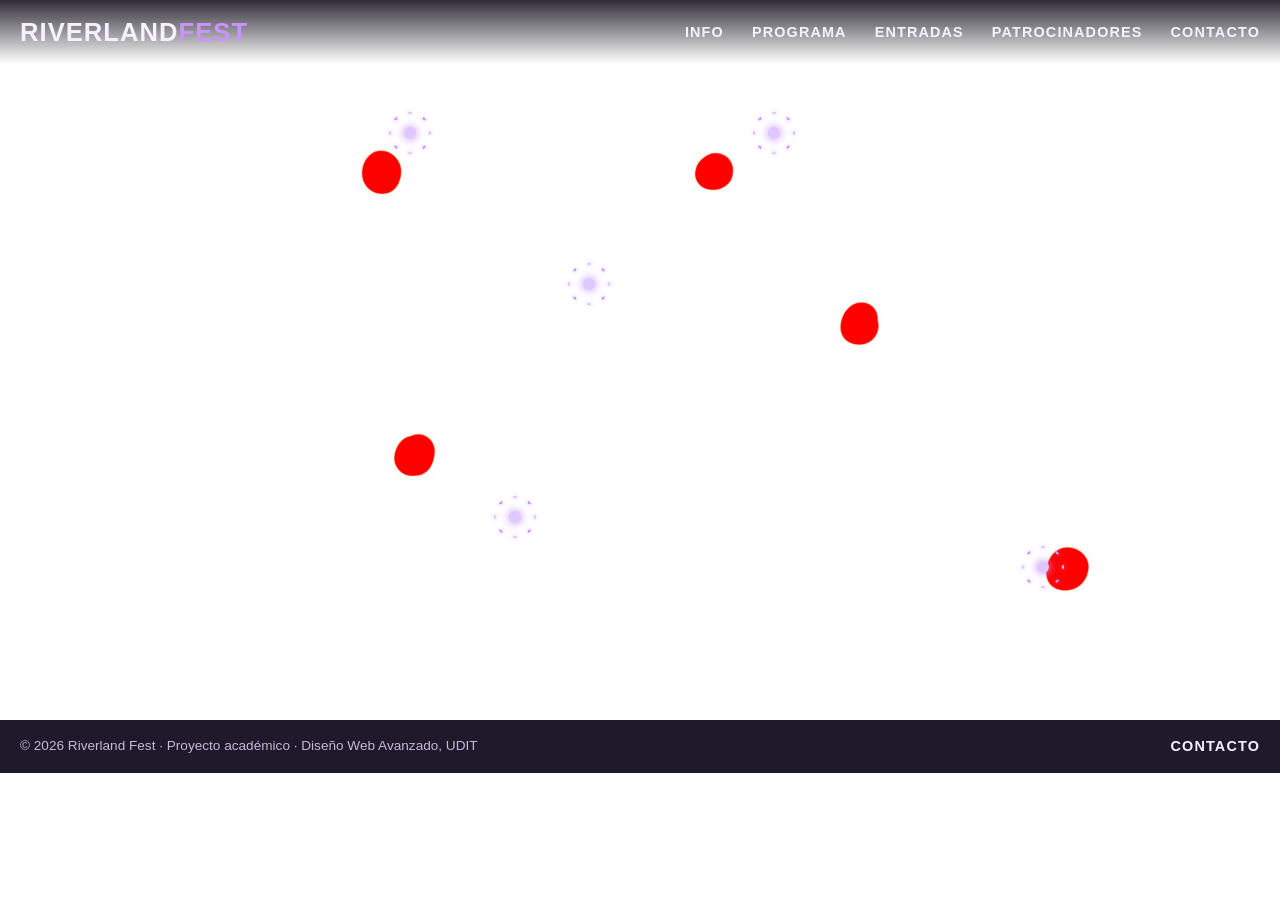
==== index.html @ 35d3eb3a "correcciones" ====
<!DOCTYPE html>
<html lang="es">
<head>
  <meta charset="UTF-8">
  <meta name="viewport" content="width=device-width, initial-scale=1">
  <title>Riverland Fest 2026 · Valle de la Música, Arriondas</title>
  <meta name="description" content="Web interactiva del Riverland Fest: fechas, programa, entradas, patrocinadores y contacto.">
  <link rel="stylesheet" href="./style.css">
  <script src="./script.js" defer></script>
</head>
<body>
  <header class="site-header">
    <a class="logo" href="#visual" aria-label="Riverland Fest, inicio">RIVERLAND<span>FEST</span></a>
    <button class="nav-toggle" type="button" aria-expanded="false" aria-controls="menu" aria-label="Abrir menú">
      <span></span><span></span><span></span>
    </button>
    <nav id="menu" class="nav" aria-label="Principal">
      <ul>
        <li><button type="button" data-open="info">Info</button></li>
        <li><button type="button" data-open="programa">Programa</button></li>
        <li><button type="button" data-open="entradas">Entradas</button></li>
        <li><button type="button" data-open="patrocinadores">Patrocinadores</button></li>
        <li><button type="button" data-open="contacto">Contacto</button></li>
      </ul>
    </nav>
  </header>

  <main id="visual" class="scroller">
    <div class="stage" id="stage">

      <div class="media">
        <img src="./media/Ilustración_sin_título.jpg" alt="" aria-hidden="true">
      </div>

      <button class="hotspot" type="button" data-open="info" aria-label="Info" style="--x:32%; --y:18.5%"><span class="dot"></span><span class="tag">Info</span></button>
      <button class="hotspot" type="button" data-open="programa" aria-label="Programa" style="--x:60.5%; --y:18.5%"><span class="dot"></span><span class="tag">Programa</span></button>
      <button class="hotspot" type="button" data-open="entradas" aria-label="Entradas" style="--x:46%; --y:39.4%"><span class="dot"></span><span class="tag">Entradas</span></button>
      <button class="hotspot" type="button" data-open="patrocinadores" aria-label="Patrocinadores" style="--x:40.2%; --y:71.8%"><span class="dot"></span><span class="tag">Patrocinadores</span></button>
      <button class="hotspot" type="button" data-open="contacto" aria-label="Contacto" style="--x:81.5%; --y:78.8%"><span class="dot"></span><span class="tag">Contacto</span></button>
    </div>
    <p class="hint" aria-hidden="true">Desliza → para ver más</p>
  </main>

  <footer class="site-footer">
    <p>© 2026 Riverland Fest · Proyecto académico · Diseño Web Avanzado, UDIT</p>
    <button type="button" data-open="contacto">Contacto</button>
  </footer>

  <dialog id="info" class="modal" aria-labelledby="info-t">
    <h2 id="info-t">El festival</h2>
    <div class="grid-3">
      <article class="card"><h3>Fechas</h3><p>Viernes 21 al domingo 23 de agosto de 2026, de 18:00 a 06:30.</p></article>
      <article class="card"><h3>Lugar</h3><p>El Valle de la Música, N-634 km 340, Arriondas (Asturias).</p></article>
      <article class="card"><h3>Escenarios</h3><p>El Valle, El Bosque y La Carpa.</p></article>
    </div>
    <h3 class="sub">Cómo llegar</h3>
    <p class="muted">En coche por la N-634, o en bus hasta Gijón y enlace a Arriondas.</p>
    <button class="btn" type="button" data-close>Cerrar</button>
  </dialog>

  <dialog id="programa" class="modal" aria-labelledby="programa-t">
    <h2 id="programa-t">Programa</h2>
    <div class="tabs" role="tablist" aria-label="Días del festival">
      <button class="tab is-active" role="tab" id="tab-0" aria-selected="true" aria-controls="panel" data-day="0" type="button">Viernes 21</button>
      <button class="tab" role="tab" id="tab-1" aria-selected="false" aria-controls="panel" data-day="1" type="button" tabindex="-1">Sábado 22</button>
      <button class="tab" role="tab" id="tab-2" aria-selected="false" aria-controls="panel" data-day="2" type="button" tabindex="-1">Domingo 23</button>
    </div>
    <ul id="panel" class="lineup" role="tabpanel" aria-labelledby="tab-0"></ul>
    <p class="note">Pulsa un artista para ver más información.</p>
    <button class="btn" type="button" data-close>Cerrar</button>
  </dialog>

  <dialog id="entradas" class="modal" aria-labelledby="entradas-t">
    <h2 id="entradas-t">Entradas</h2>
    <p class="note">Precios de ejemplo para el proyecto: sustitúyelos por los reales (atributo data-price).</p>
    <div class="grid-3">
      <article class="price-card">
        <h3>Día suelto</h3><p class="price">35 €</p>
        <ul><li>Un día a elegir</li><li>Los 3 escenarios</li></ul>
        <button class="btn buy" type="button" data-ticket="Día suelto" data-price="35">Elegir</button>
      </article>
      <article class="price-card featured">
        <h3>Abono 3 días</h3><p class="price">80 €</p>
        <ul><li>Viernes, sábado y domingo</li><li>Los 3 escenarios</li></ul>
        <button class="btn buy" type="button" data-ticket="Abono 3 días" data-price="80">Elegir</button>
      </article>
      <article class="price-card">
        <h3>Abono + camping</h3><p class="price">105 €</p>
        <ul><li>Abono de 3 días</li><li>Zona de acampada</li></ul>
        <button class="btn buy" type="button" data-ticket="Abono + camping" data-price="105">Elegir</button>
      </article>
    </div>
    <div id="resumen" class="resumen" hidden>
      <p id="resumen-tipo"></p>
      <label for="cantidad">Cantidad</label>
      <input id="cantidad" type="number" min="1" max="10" value="1">
      <p class="total">Total: <strong id="resumen-total"></strong></p>
      <a class="btn" href="https://www.riverlandfest.com/" target="_blank" rel="noopener">Ir a la web oficial</a>
    </div>
    <button class="btn btn-ghost" type="button" data-close>Cerrar</button>
  </dialog>

  <dialog id="patrocinadores" class="modal" aria-labelledby="pat-t">
    <h2 id="pat-t">Patrocinadores</h2>
    <ul class="sponsors"><li>Patrocinador 1</li><li>Patrocinador 2</li><li>Patrocinador 3</li><li>Patrocinador 4</li></ul>
    <button class="btn" type="button" data-close>Cerrar</button>
  </dialog>

  <dialog id="contacto" class="modal" aria-labelledby="contacto-t">
    <h2 id="contacto-t">Contacto</h2>
    <form id="form" class="form" novalidate>
      <div class="field"><label for="nombre">Nombre</label><input id="nombre" name="nombre" type="text" autocomplete="name"><p class="error" aria-live="polite"></p></div>
      <div class="field"><label for="email">Email</label><input id="email" name="email" type="email" autocomplete="email"><p class="error" aria-live="polite"></p></div>
      <div class="field"><label for="asunto">Asunto</label>
        <select id="asunto" name="asunto"><option value="">Elige una opción</option><option>Entradas</option><option>Camping</option><option>Prensa</option><option>Otro</option></select>
        <p class="error" aria-live="polite"></p></div>
      <div class="field"><label for="mensaje">Mensaje</label><textarea id="mensaje" name="mensaje" rows="3"></textarea><p class="error" aria-live="polite"></p></div>
      <div class="field check"><input id="privacidad" name="privacidad" type="checkbox"><label for="privacidad">Acepto la política de privacidad</label><p class="error" aria-live="polite"></p></div>
      <div><button class="btn" type="submit">Enviar</button> <button class="btn btn-ghost" type="button" data-close>Cerrar</button></div>
      <p id="form-ok" class="ok" role="status"></p>
    </form>
  </dialog>

  <dialog id="artista" class="modal modal--small" aria-labelledby="artista-t">
    <h2 id="artista-t"></h2>
    <p id="artista-info"></p>
    <button class="btn" type="button" data-close>Cerrar</button>
  </dialog>
</body>
</html>
---- style.css ----
:root {
  --bg: #130f1b;
  --bg-alt: #20192b;
  --bg-card: #2b2239;
  --text: #f7f1ff;
  --muted: #c6b8d9;
  --lilac: #dfc7ff;
  --lilac-bright: #c994ff;
  --lilac-deep: #a96df5;
  --border: #59476e;
  --font-display: Helvetica, Arial, sans-serif;
  --font-body: Helvetica, Arial, sans-serif;
  --gap: 1.25rem;
  --radius: 14px;
  --header-h: 64px;
  --footer-h: 52px;
  --ratio: 1.7778; /* se actualiza sola al cargarla */
  --stage-h: calc(100vh - var(--footer-h));
}
@supports (height: 100svh) { :root { --stage-h: calc(100svh - var(--footer-h)); } }
*, *::before, *::after { box-sizing: border-box; }
body {
  margin: 0;
  background: #f3f3f3 url('./media/Ilustración_sin_título.jpg') center center / cover no-repeat fixed;
  color: var(--text);
  font-family: var(--font-body);
  line-height: 1.5;
}
h1, h2, h3 { font-family: var(--font-display); font-weight: 700; text-transform: uppercase; margin: 0 0 .5em; line-height: 1.05; }
h2 { font-size: clamp(2rem, 6vw, 3rem); color: var(--lilac); }
h3 { font-size: 1.4rem; }
.muted, .note { color: var(--muted); }
.note { font-size: .9rem; }
:focus-visible { outline: 3px solid var(--lilac); outline-offset: 3px; }

/* Cabecera transparente y menú */
.site-header { position: fixed; inset: 0 0 auto 0; height: var(--header-h); display: flex; align-items: center; justify-content: space-between; padding: 0 1.25rem; background: linear-gradient(rgba(19,15,27,.88), transparent); z-index: 10; }
.logo { font-family: var(--font-display); font-size: 1.6rem; font-weight: 700; text-decoration: none; color: var(--text); letter-spacing: .04em; }
.logo span { color: var(--lilac-bright); }
.nav ul { display: flex; gap: 1.75rem; list-style: none; margin: 0; padding: 0; }
.nav button, .site-footer button { background: none; border: 0; color: var(--text); font: 700 .9rem var(--font-body); text-transform: uppercase; letter-spacing: .08em; cursor: pointer; padding: .4rem 0; }
.nav button:hover, .site-footer button:hover { color: var(--lilac); }
.nav-toggle { display: none; background: none; border: 0; padding: .5rem; cursor: pointer; }
.nav-toggle span { display: block; width: 26px; height: 3px; margin: 5px 0; background: var(--text); transition: transform .3s, opacity .3s; }
.nav-toggle[aria-expanded="true"] span:nth-child(1) { transform: translateY(8px) rotate(45deg); }
.nav-toggle[aria-expanded="true"] span:nth-child(2) { opacity: 0; }
.nav-toggle[aria-expanded="true"] span:nth-child(3) { transform: translateY(-8px) rotate(-45deg); }

/* Visual con hotspots */
.scroller { position: relative; }
.stage {
  position: relative;
  width: 100%;
  aspect-ratio: var(--ratio);
  background: transparent;
}
.media {
  position: absolute;
  inset: 0;
}
.media img, .media video {
  display: block;
  width: 100%;
  height: 100%;
  object-fit: cover;
  background: #f3f3f3;
}
.no-media .media { display: none; }
.hotspot { position: absolute; left: var(--x); top: var(--y); transform: translate(-50%, -50%); display: grid; place-items: center; width: 32px; height: 32px; padding: 0; border: 0; border-radius: 50%; background: transparent; cursor: pointer; }
.dot { position: relative; display: block; width: 12px; height: 12px; border-radius: 50%; background: var(--lilac); box-shadow: 0 0 7px 2px rgba(201,148,255,.62); transition: transform .2s, box-shadow .2s; }
.dot::after { position: absolute; top: 50%; left: 50%; width: 42px; height: 42px; border-radius: 50%; background: radial-gradient(circle at 50% 0%, var(--lilac) 0 1.7px, transparent 2.6px), radial-gradient(circle at 85% 15%, var(--lilac-bright) 0 1.6px, transparent 2.5px), radial-gradient(circle at 100% 50%, var(--lilac) 0 1.7px, transparent 2.6px), radial-gradient(circle at 85% 85%, var(--lilac-bright) 0 1.6px, transparent 2.5px), radial-gradient(circle at 50% 100%, var(--lilac) 0 1.7px, transparent 2.6px), radial-gradient(circle at 15% 85%, var(--lilac-bright) 0 1.6px, transparent 2.5px), radial-gradient(circle at 0% 50%, var(--lilac) 0 1.7px, transparent 2.6px), radial-gradient(circle at 15% 15%, var(--lilac-bright) 0 1.6px, transparent 2.5px); content: ""; filter: drop-shadow(0 0 2px rgba(201,148,255,.85)); pointer-events: none; transform: translate(-50%, -50%); animation: sparkle 2.4s ease-in-out infinite alternate; }
@keyframes sparkle { from { opacity: .55; transform: translate(-50%, -50%) rotate(-12deg) scale(.92); } to { opacity: 1; transform: translate(-50%, -50%) rotate(12deg) scale(1.08); } }
.tag { position: absolute; top: 50%; left: calc(100% + .45rem); transform: translate(-.25rem, -50%); padding: .3rem .65rem; border: 1px solid rgba(223,199,255,.35); border-radius: 999px; background: rgba(32,25,43,.94); color: var(--text); font: 700 .9rem var(--font-display); text-transform: uppercase; letter-spacing: .05em; white-space: nowrap; opacity: 0; visibility: hidden; transition: opacity .2s, transform .2s, visibility .2s; }
.hotspot:hover .dot, .hotspot:focus-visible .dot { transform: scale(1.15); box-shadow: 0 0 10px 3px rgba(201,148,255,.78); }
.hotspot:hover .tag, .hotspot:focus-visible .tag { opacity: 1; visibility: visible; transform: translate(0, -50%); }
.hotspot:last-child .tag { right: calc(100% + .45rem); left: auto; transform: translate(.25rem, -50%); }
.hotspot:last-child:hover .tag, .hotspot:last-child:focus-visible .tag { transform: translate(0, -50%); }
.hint { display: none; position: absolute; left: 50%; bottom: 1.5rem; transform: translateX(-50%); margin: 0; padding: .5rem 1rem; border-radius: 999px; background: rgba(32,25,43,.92); color: var(--text); font-weight: 700; pointer-events: none; transition: opacity .4s; }
.hint.is-hidden { opacity: 0; }

/* Botones y tarjetas */
.btn { display: inline-block; margin-top: .75rem; padding: .75rem 1.5rem; border: 2px solid var(--lilac-deep); border-radius: 999px; background: var(--lilac-deep); color: var(--text); font: 700 .95rem var(--font-body); text-transform: uppercase; letter-spacing: .06em; text-decoration: none; cursor: pointer; transition: transform .2s, background .2s; }
.btn:hover { transform: translateY(-2px); background: var(--lilac-bright); border-color: var(--lilac-bright); color: var(--bg); }
.btn-ghost { background: transparent; }
.btn-ghost:hover { background: rgba(169,109,245,.18); color: var(--text); }
.grid-3 { display: grid; grid-template-columns: repeat(3, 1fr); gap: var(--gap); }
.card, .price-card { background: var(--bg-card); border-radius: var(--radius); padding: 1.25rem; }
.card h3 { color: var(--lilac-bright); }
.card p { margin: 0; color: var(--muted); }
.sub { margin-top: 1.5rem; color: var(--lilac-bright); }
.price-card { display: flex; flex-direction: column; border: 2px solid transparent; }
.price-card.featured { border-color: var(--lilac-deep); }
.price { font: 700 3rem var(--font-display); color: var(--lilac); margin: .25rem 0; }
.price-card ul { list-style: none; padding: 0; margin: 0 0 1rem; color: var(--muted); flex: 1; }
.resumen { margin: 1.25rem 0 .5rem; padding: 1rem; border: 1px dashed var(--muted); border-radius: var(--radius); }
.total { font-size: 1.2rem; margin: .75rem 0; }
.sponsors { display: grid; grid-template-columns: repeat(4, 1fr); gap: var(--gap); list-style: none; margin: 0 0 1rem; padding: 0; }
.sponsors li { display: grid; place-items: center; min-height: 90px; border: 1px dashed var(--border); border-radius: var(--radius); color: var(--muted); text-align: center; }

/* Programa */
.tabs { display: flex; flex-wrap: wrap; gap: .6rem; margin-bottom: 1rem; }
.tab { padding: .5rem 1.1rem; border: 2px solid var(--border); border-radius: 999px; background: none; color: var(--text); font: 700 .9rem var(--font-body); cursor: pointer; }
.tab.is-active { background: var(--lilac); border-color: var(--lilac); color: var(--bg); }
.lineup { display: flex; flex-wrap: wrap; gap: .6rem; list-style: none; margin: 0 0 .75rem; padding: 0; }
.artist { padding: .5rem 1rem; border: 0; border-radius: 10px; background: var(--bg-card); color: var(--text); font: 700 1.1rem var(--font-display); text-transform: uppercase; cursor: pointer; transition: background .2s; }
.artist:hover { background: var(--lilac-deep); }

/* Formulario */
.form { display: grid; gap: 1rem; }
.field { display: flex; flex-direction: column; gap: .3rem; }
.field label { font-weight: 700; }
.field input:not([type="checkbox"]), .field select, .field textarea, #cantidad { padding: .65rem .9rem; border: 2px solid var(--border); border-radius: 10px; background: var(--bg-card); color: var(--text); font: inherit; }
.field.invalid input:not([type="checkbox"]), .field.invalid select, .field.invalid textarea { border-color: var(--lilac-bright); }
.field.check { flex-direction: row; flex-wrap: wrap; align-items: center; gap: .6rem; }
.error { flex-basis: 100%; min-height: 1.1em; margin: 0; color: var(--lilac-bright); font-size: .85rem; }
.ok { color: var(--lilac); font-weight: 700; margin: 0; }

/* Modales */
.modal { width: min(780px, calc(100% - 2rem)); max-height: 88vh; overflow-y: auto; padding: 1.75rem; border: 2px solid var(--lilac-deep); border-radius: var(--radius); background: var(--bg-alt); color: var(--text); }
.modal--small { width: min(440px, calc(100% - 2rem)); }
.modal::backdrop { background: rgba(13,9,20,.82); }

/* Footer */
.site-footer {
  min-height: var(--footer-h);
  display: grid;
  grid-template-columns: minmax(0, 1fr) auto;
  align-items: center;
  gap: 1rem;
  padding: .75rem 1.25rem;
  background: var(--bg-alt);
  color: var(--muted);
  font-size: .85rem;
}
.site-footer p {
  margin: 0;
  min-width: 0;
  word-break: break-word;
}
.site-footer button {
  justify-self: end;
}

/* Responsive */
@media (max-width: 900px) {
  .grid-3 { grid-template-columns: 1fr; }
  .sponsors { grid-template-columns: repeat(2, 1fr); }
  .nav-toggle { display: block; }
  .nav { position: fixed; inset: var(--header-h) 0 auto 0; background: rgba(32,25,43,.98); max-height: 0; overflow: hidden; transition: max-height .35s; }
  .nav.is-open { max-height: 80vh; }
  .nav ul { flex-direction: column; gap: 0; padding: .5rem 1.25rem 1.25rem; }
  .nav button { width: 100%; text-align: left; padding: 1rem 0; font-size: 1.05rem; border-bottom: 1px solid var(--border); }
  /* Móvil: la imagen ocupa toda la pantalla y se desliza en horizontal */
  .scroller { height: var(--stage-h); overflow-x: auto; overflow-y: hidden; -webkit-overflow-scrolling: touch; }
  .stage { height: var(--stage-h); width: max(100vw, calc(var(--stage-h) * var(--ratio))); aspect-ratio: auto; }
  .hint { display: block; position: fixed; bottom: calc(var(--footer-h) + 1rem); }
  .site-footer {
    grid-template-columns: 1fr;
    justify-items: center;
    text-align: center;
  }
  .site-footer button {
    justify-self: center;
  }
  .site-footer p { font-size: .75rem; }
}
@media (max-width: 600px) {
  :root { --footer-h: 76px; }
  .site-footer {
    gap: .35rem .75rem;
    padding: .5rem .75rem;
    text-align: center;
  }
  .site-footer p {
    font-size: .68rem;
    line-height: 1.25;
  }
  .site-footer button {
    padding: .2rem 0;
    font-size: .75rem;
  }
  .modal { padding: 1.25rem; }
}
@media (prefers-reduced-motion: reduce) { * { animation: none !important; transition: none !important; } }
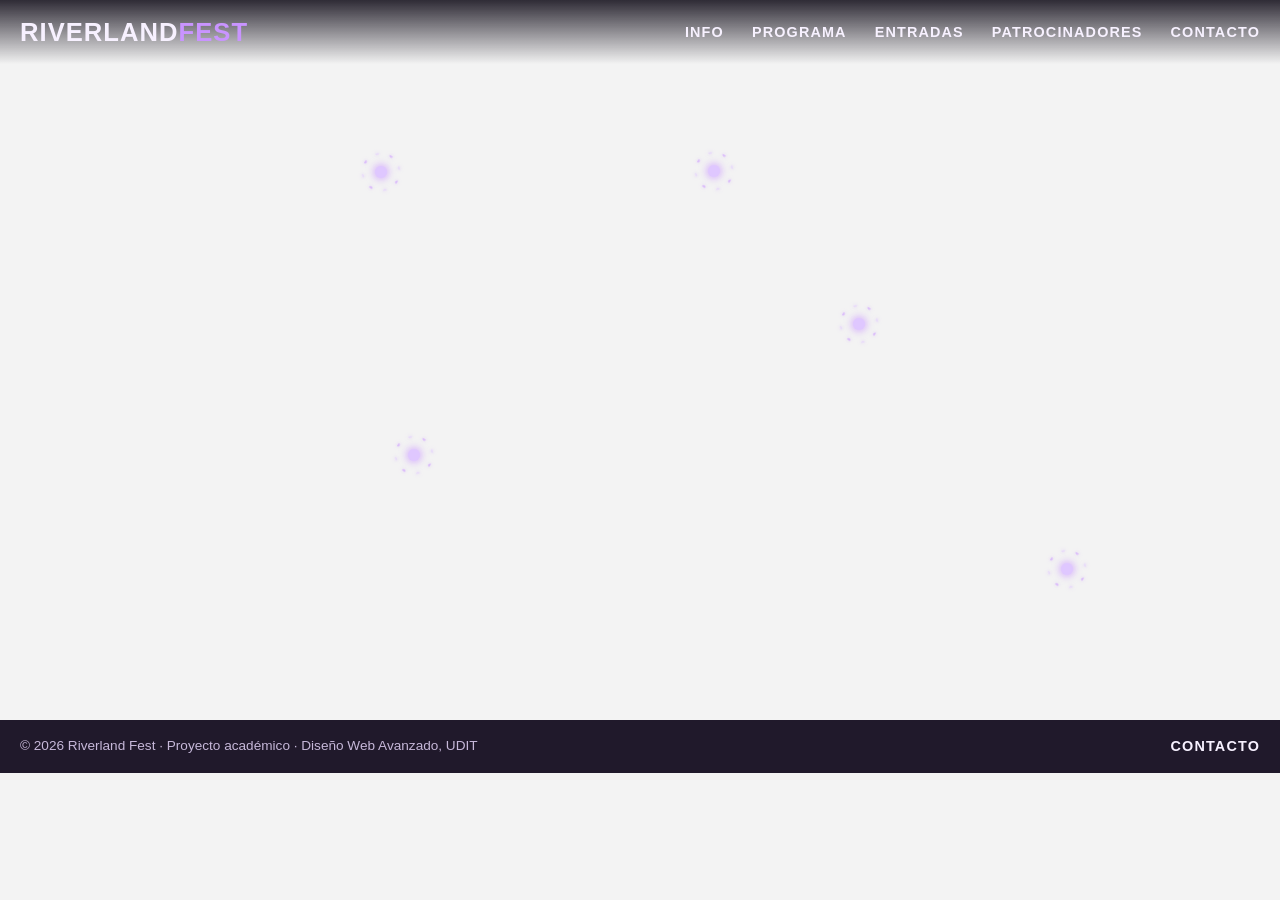
==== commit 06581809: "Hotspots en coordenadas sticky G" ====
--- a/index.html
+++ b/index.html
@@ -3,128 +3,10 @@
 <head>
   <meta charset="UTF-8">
   <meta name="viewport" content="width=device-width, initial-scale=1">
-  <title>Riverland Fest 2026 · Valle de la Música, Arriondas</title>
-  <meta name="description" content="Web interactiva del Riverland Fest: fechas, programa, entradas, patrocinadores y contacto.">
-  <link rel="stylesheet" href="./style.css">
-  <script src="./script.js" defer></script>
+  <meta http-equiv="refresh" content="0; url=./indext.html">
+  <title>Riverland Fest</title>
 </head>
 <body>
-  <header class="site-header">
-    <a class="logo" href="#visual" aria-label="Riverland Fest, inicio">RIVERLAND<span>FEST</span></a>
-    <button class="nav-toggle" type="button" aria-expanded="false" aria-controls="menu" aria-label="Abrir menú">
-      <span></span><span></span><span></span>
-    </button>
-    <nav id="menu" class="nav" aria-label="Principal">
-      <ul>
-        <li><button type="button" data-open="info">Info</button></li>
-        <li><button type="button" data-open="programa">Programa</button></li>
-        <li><button type="button" data-open="entradas">Entradas</button></li>
-        <li><button type="button" data-open="patrocinadores">Patrocinadores</button></li>
-        <li><button type="button" data-open="contacto">Contacto</button></li>
-      </ul>
-    </nav>
-  </header>
-
-  <main id="visual" class="scroller">
-    <div class="stage" id="stage">
-
-      <div class="media">
-        <img src="./media/Ilustración_sin_título.jpg" alt="" aria-hidden="true">
-      </div>
-
-      <button class="hotspot" type="button" data-open="info" aria-label="Info" style="--x:32%; --y:18.5%"><span class="dot"></span><span class="tag">Info</span></button>
-      <button class="hotspot" type="button" data-open="programa" aria-label="Programa" style="--x:60.5%; --y:18.5%"><span class="dot"></span><span class="tag">Programa</span></button>
-      <button class="hotspot" type="button" data-open="entradas" aria-label="Entradas" style="--x:46%; --y:39.4%"><span class="dot"></span><span class="tag">Entradas</span></button>
-      <button class="hotspot" type="button" data-open="patrocinadores" aria-label="Patrocinadores" style="--x:40.2%; --y:71.8%"><span class="dot"></span><span class="tag">Patrocinadores</span></button>
-      <button class="hotspot" type="button" data-open="contacto" aria-label="Contacto" style="--x:81.5%; --y:78.8%"><span class="dot"></span><span class="tag">Contacto</span></button>
-    </div>
-    <p class="hint" aria-hidden="true">Desliza → para ver más</p>
-  </main>
-
-  <footer class="site-footer">
-    <p>© 2026 Riverland Fest · Proyecto académico · Diseño Web Avanzado, UDIT</p>
-    <button type="button" data-open="contacto">Contacto</button>
-  </footer>
-
-  <dialog id="info" class="modal" aria-labelledby="info-t">
-    <h2 id="info-t">El festival</h2>
-    <div class="grid-3">
-      <article class="card"><h3>Fechas</h3><p>Viernes 21 al domingo 23 de agosto de 2026, de 18:00 a 06:30.</p></article>
-      <article class="card"><h3>Lugar</h3><p>El Valle de la Música, N-634 km 340, Arriondas (Asturias).</p></article>
-      <article class="card"><h3>Escenarios</h3><p>El Valle, El Bosque y La Carpa.</p></article>
-    </div>
-    <h3 class="sub">Cómo llegar</h3>
-    <p class="muted">En coche por la N-634, o en bus hasta Gijón y enlace a Arriondas.</p>
-    <button class="btn" type="button" data-close>Cerrar</button>
-  </dialog>
-
-  <dialog id="programa" class="modal" aria-labelledby="programa-t">
-    <h2 id="programa-t">Programa</h2>
-    <div class="tabs" role="tablist" aria-label="Días del festival">
-      <button class="tab is-active" role="tab" id="tab-0" aria-selected="true" aria-controls="panel" data-day="0" type="button">Viernes 21</button>
-      <button class="tab" role="tab" id="tab-1" aria-selected="false" aria-controls="panel" data-day="1" type="button" tabindex="-1">Sábado 22</button>
-      <button class="tab" role="tab" id="tab-2" aria-selected="false" aria-controls="panel" data-day="2" type="button" tabindex="-1">Domingo 23</button>
-    </div>
-    <ul id="panel" class="lineup" role="tabpanel" aria-labelledby="tab-0"></ul>
-    <p class="note">Pulsa un artista para ver más información.</p>
-    <button class="btn" type="button" data-close>Cerrar</button>
-  </dialog>
-
-  <dialog id="entradas" class="modal" aria-labelledby="entradas-t">
-    <h2 id="entradas-t">Entradas</h2>
-    <p class="note">Precios de ejemplo para el proyecto: sustitúyelos por los reales (atributo data-price).</p>
-    <div class="grid-3">
-      <article class="price-card">
-        <h3>Día suelto</h3><p class="price">35 €</p>
-        <ul><li>Un día a elegir</li><li>Los 3 escenarios</li></ul>
-        <button class="btn buy" type="button" data-ticket="Día suelto" data-price="35">Elegir</button>
-      </article>
-      <article class="price-card featured">
-        <h3>Abono 3 días</h3><p class="price">80 €</p>
-        <ul><li>Viernes, sábado y domingo</li><li>Los 3 escenarios</li></ul>
-        <button class="btn buy" type="button" data-ticket="Abono 3 días" data-price="80">Elegir</button>
-      </article>
-      <article class="price-card">
-        <h3>Abono + camping</h3><p class="price">105 €</p>
-        <ul><li>Abono de 3 días</li><li>Zona de acampada</li></ul>
-        <button class="btn buy" type="button" data-ticket="Abono + camping" data-price="105">Elegir</button>
-      </article>
-    </div>
-    <div id="resumen" class="resumen" hidden>
-      <p id="resumen-tipo"></p>
-      <label for="cantidad">Cantidad</label>
-      <input id="cantidad" type="number" min="1" max="10" value="1">
-      <p class="total">Total: <strong id="resumen-total"></strong></p>
-      <a class="btn" href="https://www.riverlandfest.com/" target="_blank" rel="noopener">Ir a la web oficial</a>
-    </div>
-    <button class="btn btn-ghost" type="button" data-close>Cerrar</button>
-  </dialog>
-
-  <dialog id="patrocinadores" class="modal" aria-labelledby="pat-t">
-    <h2 id="pat-t">Patrocinadores</h2>
-    <ul class="sponsors"><li>Patrocinador 1</li><li>Patrocinador 2</li><li>Patrocinador 3</li><li>Patrocinador 4</li></ul>
-    <button class="btn" type="button" data-close>Cerrar</button>
-  </dialog>
-
-  <dialog id="contacto" class="modal" aria-labelledby="contacto-t">
-    <h2 id="contacto-t">Contacto</h2>
-    <form id="form" class="form" novalidate>
-      <div class="field"><label for="nombre">Nombre</label><input id="nombre" name="nombre" type="text" autocomplete="name"><p class="error" aria-live="polite"></p></div>
-      <div class="field"><label for="email">Email</label><input id="email" name="email" type="email" autocomplete="email"><p class="error" aria-live="polite"></p></div>
-      <div class="field"><label for="asunto">Asunto</label>
-        <select id="asunto" name="asunto"><option value="">Elige una opción</option><option>Entradas</option><option>Camping</option><option>Prensa</option><option>Otro</option></select>
-        <p class="error" aria-live="polite"></p></div>
-      <div class="field"><label for="mensaje">Mensaje</label><textarea id="mensaje" name="mensaje" rows="3"></textarea><p class="error" aria-live="polite"></p></div>
-      <div class="field check"><input id="privacidad" name="privacidad" type="checkbox"><label for="privacidad">Acepto la política de privacidad</label><p class="error" aria-live="polite"></p></div>
-      <div><button class="btn" type="submit">Enviar</button> <button class="btn btn-ghost" type="button" data-close>Cerrar</button></div>
-      <p id="form-ok" class="ok" role="status"></p>
-    </form>
-  </dialog>
-
-  <dialog id="artista" class="modal modal--small" aria-labelledby="artista-t">
-    <h2 id="artista-t"></h2>
-    <p id="artista-info"></p>
-    <button class="btn" type="button" data-close>Cerrar</button>
-  </dialog>
+  <p><a href="./indext.html">Abrir Riverland Fest</a></p>
 </body>
-</html>
+</html>
